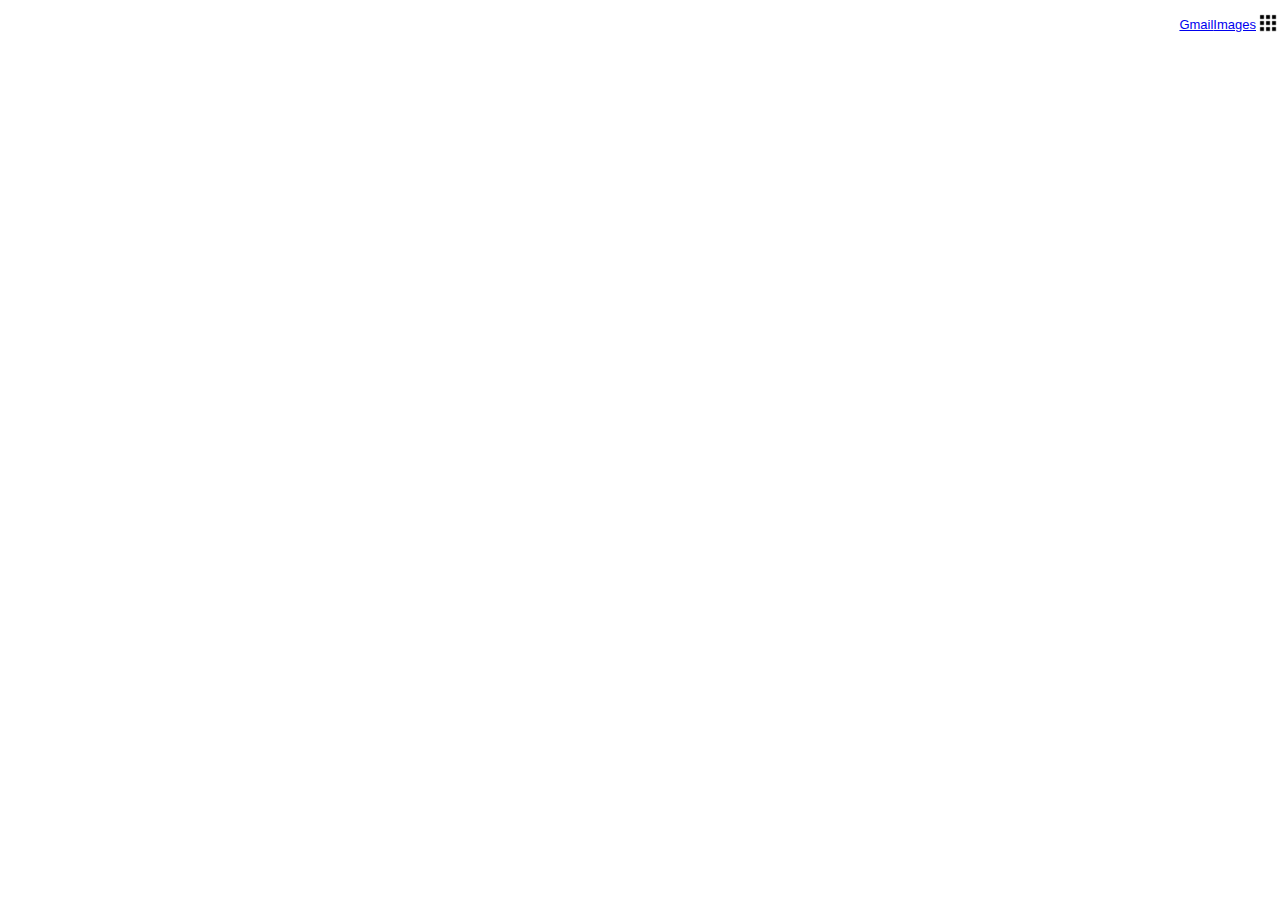
==== main.html @ cea82da7 "Added Gmail, Images buttons and Google Apps icon" ====
<!DOCTYPE html>
<html>
<head>
    <link rel="stylesheet" href="css/main.css">
    <link rel="stylesheet" href="css/reset.css">
    <title>Google</title>
</head>
<body>
    <div class="flex-nav">
        <a href="#0">Gmail</a>
        <a href="#0">Images</a>
        <a href="#0">
            <img src="img/google-apps.png" id="gapps-icon">
        </a>
    </div>
</body>
</html>
---- css/main.css ----
.flex-nav{
    display:flex;
    justify-content: flex-end;
    font-family: arial, sans-serif;
    font-size: 13px;
    font-weight: 400;
    height: 48px;
    align-items: center;
}
#gapps-icon{
    height: 24px;
    width:24px;
    
}
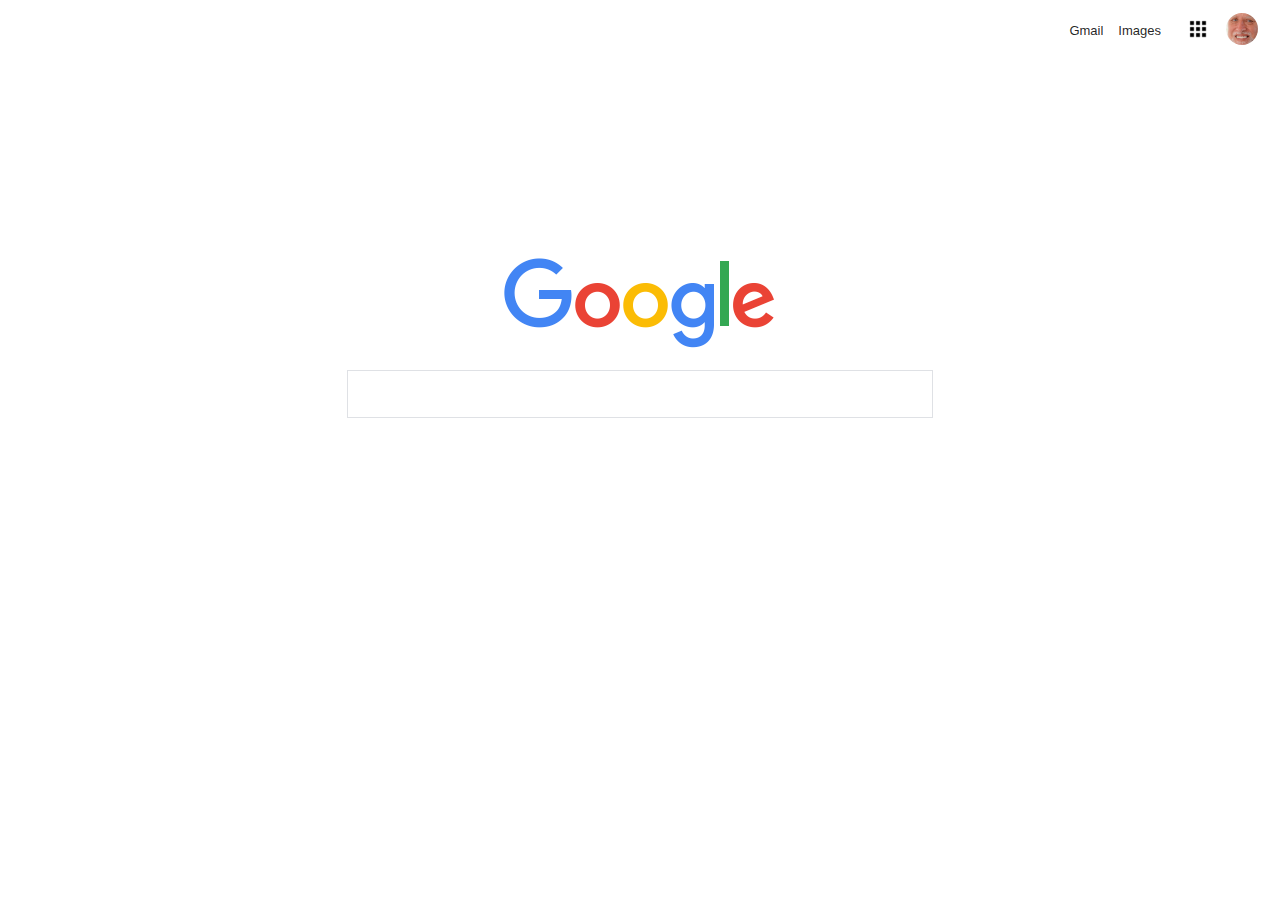
==== commit f5d07b87: "Added profile photo, Google icon and basic search bar" ====
--- a/main.html
+++ b/main.html
@@ -7,11 +7,20 @@
 </head>
 <body>
     <div class="flex-nav">
-        <a href="#0">Gmail</a>
-        <a href="#0">Images</a>
+        <a href="#0" class="navbar-item">Gmail</a>
+        <a href="#0" class="navbar-item" id="icon2">Images</a>
         <a href="#0">
             <img src="img/google-apps.png" id="gapps-icon">
         </a>
+        <a href="#0">
+            <img src="img/hidethepain.jpg" id="profile-photo">
+        </a>
+    </div>
+    <div class="logo">
+        <img src="img/google-icon.png" id="google-logo">
+    </div>
+    <div id="search-bar">
+
     </div>
 </body>
 </html>--- a/css/main.css
+++ b/css/main.css
@@ -6,9 +6,42 @@
     font-weight: 400;
     height: 48px;
     align-items: center;
+    padding: 6px;
+}
+.navbar-item{
+    text-decoration: none;
+    color: rgba(0, 0, 0, 0.87)
+}
+.navbar-item:hover{
+    text-decoration: underline;
+}
+.logo{
+    height:290px;
+    margin:0px 0px 20px 0px;
+}
+#search-bar{
+    width:584px;
+    height:46px;
+    border: 1px solid rgb(223, 225, 229);
+    margin:auto;
 }
 #gapps-icon{
     height: 24px;
     width:24px;
-    
-}+}
+#icon2{
+    padding: 0 25px 0 15px;
+}
+#profile-photo{
+    width:32px;
+    height:32px;
+    border-radius:50%;
+    padding:8px;
+    margin:8px;
+}
+#google-logo{
+    margin:auto;
+    display:block;
+    position:relative;
+    top: 198px;
+}
